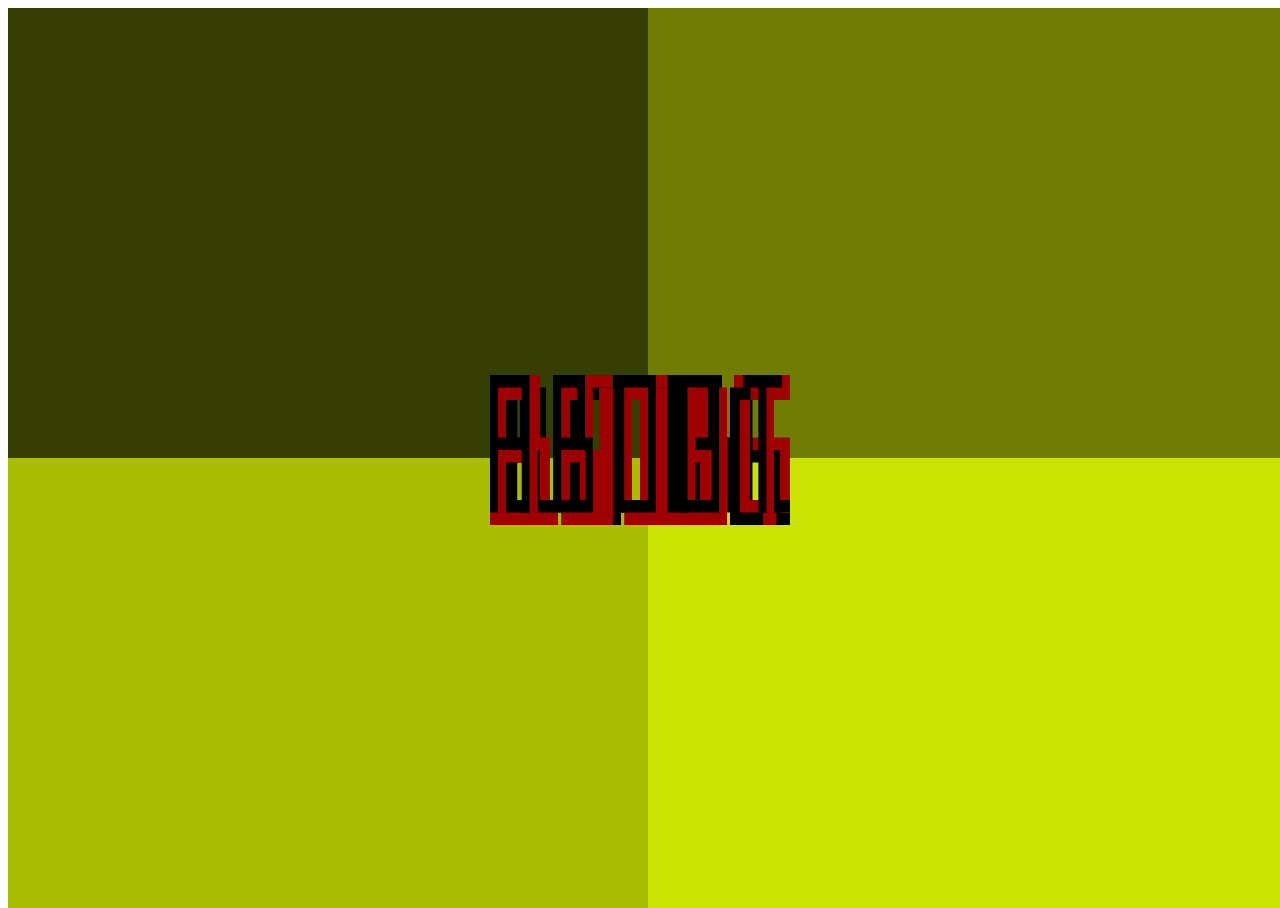
==== index.html @ 00f9cbe2 "1st commit" ====
<!DOCTYPE html>
<html lang="en">

<head>
    <meta charset="utf-8">
    <meta http-equiv="X-UA-Compatible" content="IE=edge, chrome=1">
    <meta name="viewport" content="width=device-width, initial-scale=1">
    <meta name="Nikolaos-Nikiforos Vasilikiotis" content="">
    <meta name="Nick Vasilikiotis" content="">
    <link rel="icon" href="images/favicon.png">
    <title>Home</title>

    <!-- Bootstrap core CSS -->
    <link rel="stylesheet" href="https://maxcdn.bootstrapcdn.com/bootstrap/3.3.6/css/bootstrap.min.css" integrity="sha384-1q8mTJOASx8j1Au+a5WDVnPi2lkFfwwEAa8hDDdjZlpLegxhjVME1fgjWPGmkzs7" rel="stylesheet" crossorigin="anonymous">

    <!-- Custom styles for this template -->
    <link href="styles.css" rel="stylesheet">
    <style></style>

</head>

<body>

    <div class="contents index">
        <div class="col-md-6 quarter" id="block1" onmouseover="altImg(1)" onmouseout="normalImg(1)" style="background-color:#373E01;">
            <a href="index.html"><img class="butts" src="images/Home1.png" alt="Home"></a>
        </div>
        <div class="col-md-6 quarter" id="block2" onmouseover="altImg(2)" onmouseout="normalImg(2)" style="background-color:#707D02;">
            <a href="blog.html"><img class="butts" src="images/Blog1.png" alt="Blog"></a>
        </div>
        <div class="col-md-6 quarter" id="block3" onmouseover="altImg(3)" onmouseout="normalImg(3)" style="background-color:#A9BD03;">
            <a href="portfolio.html"><img class="butts" src="images/lib.png" alt="Portfolio"></a>
        </div>
        <div class="col-md-6 quarter" id="block4" onmouseover="altImg(4)" onmouseout="normalImg(4)" style="background-color:#CBE303;">
            <a href="about.html"><img class="butts" src="images/About.png" alt="About"></a>
        </div>

    </div>


    <!-- jQuery (necessary for Bootstrap's JavaScript plugins) -->
    <script src="https://ajax.googleapis.com/ajax/libs/jquery/1.11.1/jquery.min.js"></script>
    <!-- compiled and minified Bootstrap JavaScript -->
    <script src="https://netdna.bootstrapcdn.com/bootstrap/3.2.0/js/bootstrap.min.js"></script>
    <!-- polyfill magic! -->
    <script src="https://cdn.polyfill.io/v2/polyfill.min.js"></script>
    <!-- Google Analytics -->
    <script>
        (function (i, s, o, g, r, a, m) {
            i['GoogleAnalyticsObject'] = r;
            i[r] = i[r] || function () {
                (i[r].q = i[r].q || []).push(arguments)
            }, i[r].l = 1 * new Date();
            a = s.createElement(o),
                m = s.getElementsByTagName(o)[0];
            a.async = 1;
            a.src = g;
            m.parentNode.insertBefore(a, m)
        })(window, document, 'script', 'https://www.google-analytics.com/analytics.js', 'ga');

        ga('create', 'UA-82405126-2', 'auto');
        ga('send', 'pageview');
    </script>
    <script>
        a = document.getElementById("block1");
        b = document.getElementById("block2");
        c = document.getElementById("block3");
        d = document.getElementById("block4");

        function altImg(x) {
            if (x == 1) {
                a.style.outline = "#000000 solid 6px";
                a.style.zIndex = "4";
                b.style.opacity = 0.95;
                c.style.opacity = 0.95;
                d.style.opacity = 0.95;
            } else if (x == 2) {
                b.style.outline = "#000000 solid 6px";
                b.style.zIndex = "4";
                a.style.opacity = 0.95;
                c.style.opacity = 0.95;
                d.style.opacity = 0.95;
            } else if (x == 3) {
                c.style.outline = "#000000 solid 6px";
                c.style.zIndex = "4";
                a.style.opacity = 0.95;
                b.style.opacity = 0.95;
                d.style.opacity = 0.95;
            } else if (x == 4) {
                d.style.outline = "#000000 solid 6px";
                d.style.zIndex = "4";
                a.style.opacity = 0.95;
                b.style.opacity = 0.95;
                c.style.opacity = 0.95;
            }

            function blockEff() {

            }
        }

        function normalImg() {
            a.style.opacity = 1;
            a.style.outline = "0";
            a.style.zIndex = "0";
            b.style.opacity = 1;
            b.style.outline = "0";
            b.style.zIndex = "0";
            c.style.opacity = 1;
            c.style.outline = "0";
            c.style.zIndex = "0";
            d.style.opacity = 1;
            d.style.outline = "0";
            d.style.zIndex = "0";
        }
    </script>

</body>

</html>
---- styles.css ----
/*

Stylesheet
==========

Author:  Nikolaos-Nikiforos Vasilikiotis
Updated: July 2016
Notes:	 Applicable for index, portfolio, blog, about (html)

*/


/* --------------------------------------
   Global Styles
   -------------------------------------- */

html,
body {
    height: 100%;
    width: 100%;
    text-align: center;
}


/* --------------------------------------
   Layout
   -------------------------------------- */

#showcasing {
    text-align: center;
}

#para_left {
    text-align: left;
}

.quarter {
    width: 50%;
    height: 100%;
    float: left;
}

.contents {
    height: 50%;
    width: 100%;
}

.butts {
    margin: 0;
    position: absolute;
    top: 50%;
    left: 50%;
    transform: translate(-50%, -50%);
    height: 150px;
    width: 300px;
}

.blog {
    background-color: #707D02;
    padding-top: 51px;
}

.portfolio {
    background-color: #A9BD03;
    padding-top: 51px;
}

.about {
    background-color: #CBE303;
    padding-top: 51px;
}

.panel {
    background-color: transparent;
    box-shadow: none;
    margin-top: 20px;
}

.img-circle.avatar {
     border:2px solid black;
}

/* --------------------------------------
   Typography
   -------------------------------------- */


/* --------------------------------------
   Navbar
   -------------------------------------- */

.navbar-default {
    background-color: #373E01;
    border-color: #000000;
}

.navbar-default .navbar-brand {
    color: #000000;
}

.navbar-default .navbar-brand:hover,
.navbar-default .navbar-brand:focus {
    color: #ffffff;
}

.navbar-default .navbar-text {
    color: #000000;
}

.navbar-default .navbar-nav > li > a {
    color: #000000;
}

.navbar-default .navbar-nav > li > a:hover,
.navbar-default .navbar-nav > li > a:focus {
    color: #ffffff;
}

.navbar-default .navbar-nav > .active > a,
.navbar-default .navbar-nav > .active > a:hover,
.navbar-default .navbar-nav > .active > a:focus {
    color: #ffffff;
    background-color: #CBE303;
}

.navbar-default .navbar-nav > .open > a,
.navbar-default .navbar-nav > .open > a:hover,
.navbar-default .navbar-nav > .open > a:focus {
    color: #ffffff;
    background-color: #CBE303;
}

.navbar-default .navbar-toggle {
    border-color: #CBE303;
}

.navbar-default .navbar-toggle:hover,
.navbar-default .navbar-toggle:focus {
    background-color: #CBE303;
}

.navbar-default .navbar-toggle .icon-bar {
    background-color: #000000;
}

.navbar-default .navbar-collapse,
.navbar-default .navbar-form {
    border-color: #000000;
}

.navbar-default .navbar-link {
    color: #000000;
}

.navbar-default .navbar-link:hover {
    color: #ffffff;
}


/* --------------------------------------
   Media Queries
   -------------------------------------- */


/* Portrait & landscape phone */

@media (max-width: 600px) {
    .butts {
        height: 75px;
        width: 150px;
    }
}


/* Landscape phone to portrait tablet */

@media (max-width: 768px) {
    .navbar-default .navbar-nav .open .dropdown-menu > li > a {
        color: #000000;
    }
    .navbar-default .navbar-nav .open .dropdown-menu > li > a:hover,
    .navbar-default .navbar-nav .open .dropdown-menu > li > a:focus {
        color: #ffffff;
    }
    .navbar-default .navbar-nav .open .dropdown-menu > .active > a,
    .navbar-default .navbar-nav .open .dropdown-menu > .active > a:hover,
    .navbar-default .navbar-nav .open .dropdown-menu > .active > a:focus {
        color: #ffffff;
        background-color: #CBE303;
    }
}


/* Large desktop */

@media (min-width: 1200px) {}
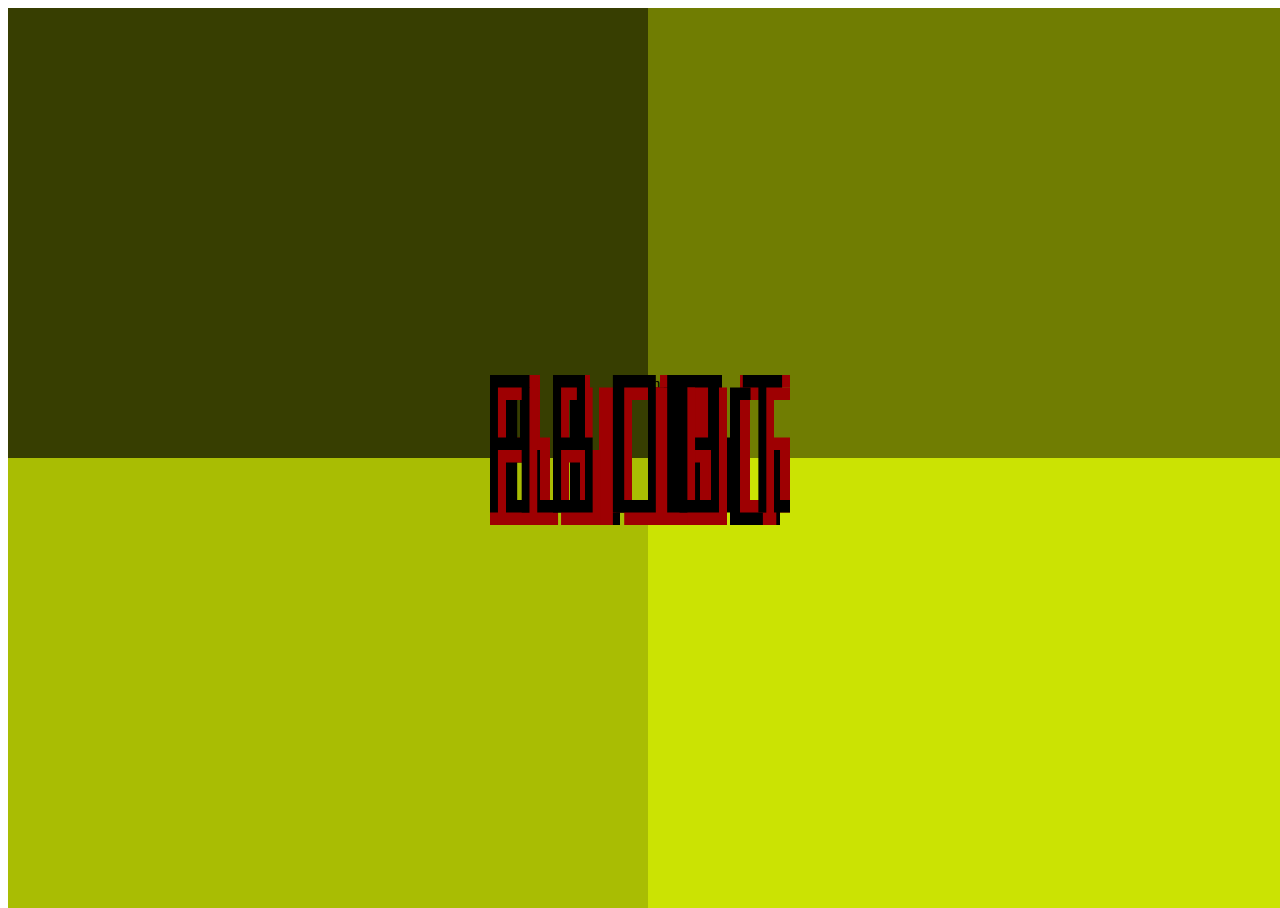
==== commit 533c0960: "CSS changes, Twitter intergration" ====
--- a/index.html
+++ b/index.html
@@ -23,7 +23,7 @@
 
     <div class="contents index">
         <div class="col-md-6 quarter" id="block1" onmouseover="altImg(1)" onmouseout="normalImg(1)" style="background-color:#373E01;">
-            <a href="index.html"><img class="butts" src="images/Home1.png" alt="Home"></a>
+            <img class="butts" src="images/null1.png" alt="Home">
         </div>
         <div class="col-md-6 quarter" id="block2" onmouseover="altImg(2)" onmouseout="normalImg(2)" style="background-color:#707D02;">
             <a href="blog.html"><img class="butts" src="images/Blog1.png" alt="Blog"></a>
--- a/styles.css
+++ b/styles.css
@@ -27,7 +27,7 @@
    -------------------------------------- */
 
 #showcasing {
-    text-align: center;
+    margin: 10px;
 }
 
 #para_left {
@@ -42,7 +42,6 @@
 
 .contents {
     height: 50%;
-    width: 100%;
 }
 
 .butts {
@@ -57,27 +56,33 @@
 
 .blog {
     background-color: #707D02;
-    padding-top: 51px;
+    padding-top: 60px;
 }
 
 .portfolio {
     background-color: #A9BD03;
-    padding-top: 51px;
+    padding-top: 60px;
 }
 
 .about {
     background-color: #CBE303;
-    padding-top: 51px;
+    padding-top: 60px;
 }
 
 .panel {
     background-color: transparent;
     box-shadow: none;
-    margin-top: 20px;
+    text-align: center;
+    margin-bottom: 0px;
+    margin-top: 0px;
 }
 
 .img-circle.avatar {
      border:2px solid black;
+}
+
+.img-circle {
+    margin-bottom: 20px;
 }
 
 /* --------------------------------------
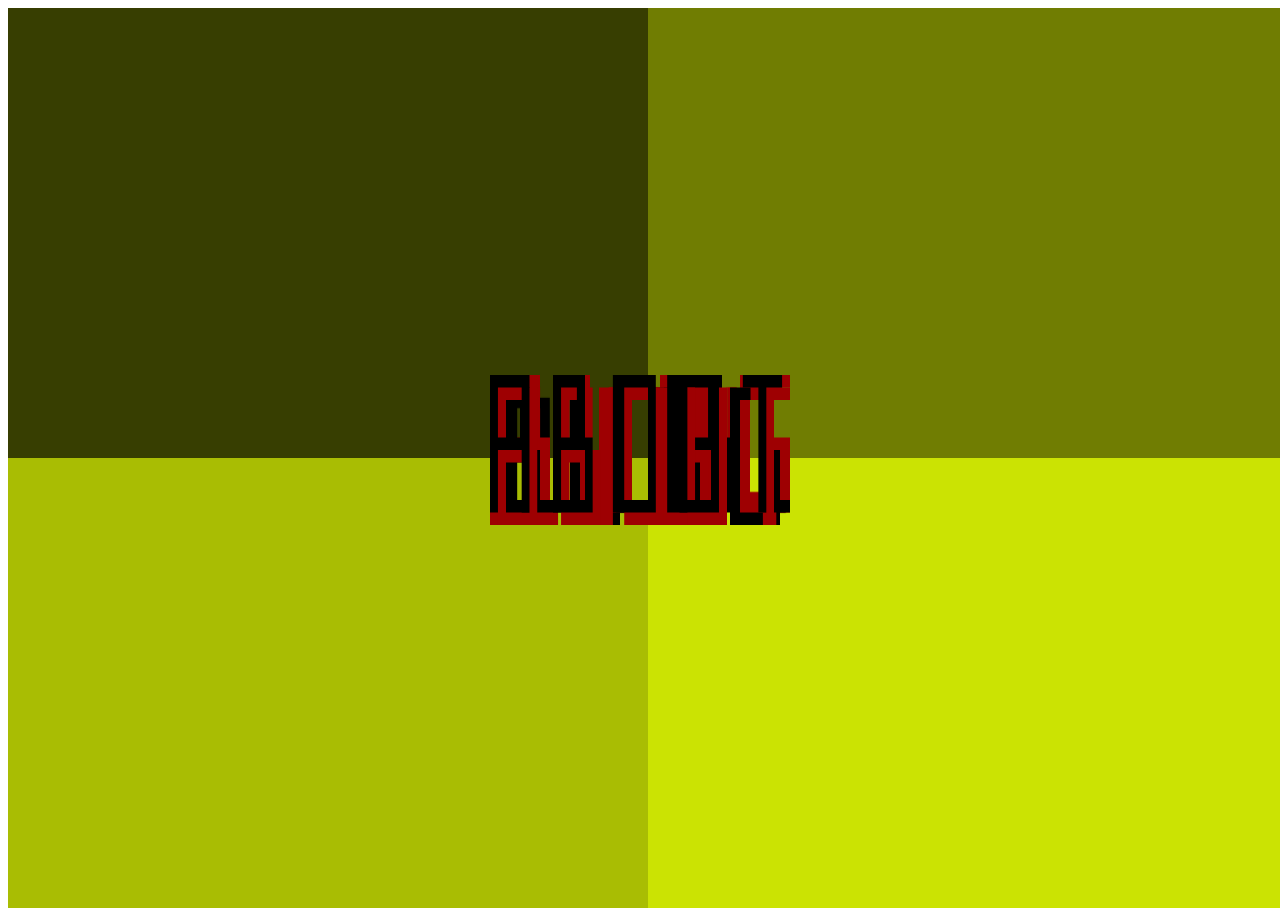
==== commit 5a449dd8: "more css" ====
--- a/index.html
+++ b/index.html
@@ -14,7 +14,7 @@
     <link rel="stylesheet" href="https://maxcdn.bootstrapcdn.com/bootstrap/3.3.6/css/bootstrap.min.css" integrity="sha384-1q8mTJOASx8j1Au+a5WDVnPi2lkFfwwEAa8hDDdjZlpLegxhjVME1fgjWPGmkzs7" rel="stylesheet" crossorigin="anonymous">
 
     <!-- Custom styles for this template -->
-    <link href="styles.css" rel="stylesheet">
+    <link href="css/styles.css" rel="stylesheet">
     <style></style>
 
 </head>
--- a/css/styles.css
+++ b/css/styles.css
@@ -0,0 +1,210 @@
+/*
+
+Stylesheet
+==========
+
+Author:  Nikolaos-Nikiforos Vasilikiotis
+Updated: July 2016
+Notes:	 Applicable for index, portfolio, blog, about (html)
+
+*/
+
+
+/* --------------------------------------
+   Global Styles
+   -------------------------------------- */
+
+html,
+body {
+    height: 100%;
+    width: 100%;
+    text-align: center;
+}
+
+/* --------------------------------------
+   Layout
+   -------------------------------------- */
+
+#showcasing {
+    margin: 10px;
+}
+
+#para_left {
+    text-align: left;
+}
+
+.quarter {
+    width: 50%;
+    height: 100%;
+    float: left;
+}
+
+.contents {
+    height: 50%;
+}
+
+.butts {
+    margin: 0;
+    position: absolute;
+    top: 50%;
+    left: 50%;
+    transform: translate(-50%, -50%);
+    height: 150px;
+    width: 300px;
+}
+
+.blog {
+    background-color: #707D02;
+    padding-top: 60px;
+}
+
+.portfolio {
+    background-color: #A9BD03;
+    padding-top: 60px;
+}
+
+.about {
+    background-color: #CBE303;
+    padding-top: 60px;
+}
+
+.panel {
+    background-color: transparent;
+    box-shadow: none;
+    text-align: center;
+    margin-bottom: 0px;
+    margin-top: 0px;
+}
+
+.img-circle.avatar {
+    border: 2px solid #373E01;
+}
+
+.img-circle {
+    margin-bottom: 20px;
+}
+
+
+/* --------------------------------------
+   Typography
+   -------------------------------------- */
+h1, h2, h3 {
+   font-family: 'VT323', monospace;
+    color: black;
+}
+
+p {
+    font-family: 'Titillium Web', sans-serif;
+    color: black;
+    font-size: 16px;
+}
+
+/* --------------------------------------
+   Navbar
+   -------------------------------------- */
+
+.navbar-default {
+    background-color: #373E01;
+    border-color: #000000;
+}
+
+.navbar-default .navbar-brand {
+    color: #000000;
+}
+
+.navbar-default .navbar-brand:hover,
+.navbar-default .navbar-brand:focus {
+    color: #ffffff;
+}
+
+.navbar-default .navbar-text {
+    color: #000000;
+}
+
+.navbar-default .navbar-nav > li > a {
+    color: #000000;
+}
+
+.navbar-default .navbar-nav > li > a:hover,
+.navbar-default .navbar-nav > li > a:focus {
+    color: #ffffff;
+}
+
+.navbar-default .navbar-nav > .active > a,
+.navbar-default .navbar-nav > .active > a:hover,
+.navbar-default .navbar-nav > .active > a:focus {
+    color: #ffffff;
+    background-color: #CBE303;
+}
+
+.navbar-default .navbar-nav > .open > a,
+.navbar-default .navbar-nav > .open > a:hover,
+.navbar-default .navbar-nav > .open > a:focus {
+    color: #ffffff;
+    background-color: #CBE303;
+}
+
+.navbar-default .navbar-toggle {
+    border-color: #CBE303;
+}
+
+.navbar-default .navbar-toggle:hover,
+.navbar-default .navbar-toggle:focus {
+    background-color: #CBE303;
+}
+
+.navbar-default .navbar-toggle .icon-bar {
+    background-color: #000000;
+}
+
+.navbar-default .navbar-collapse,
+.navbar-default .navbar-form {
+    border-color: #000000;
+}
+
+.navbar-default .navbar-link {
+    color: #000000;
+}
+
+.navbar-default .navbar-link:hover {
+    color: #ffffff;
+}
+
+
+/* --------------------------------------
+   Media Queries
+   -------------------------------------- */
+
+
+/* Portrait & landscape phone */
+
+@media (max-width: 600px) {
+    .butts {
+        height: 75px;
+        width: 150px;
+    }
+}
+
+
+/* Landscape phone to portrait tablet */
+
+@media (max-width: 768px) {
+    .navbar-default .navbar-nav .open .dropdown-menu > li > a {
+        color: #000000;
+    }
+    .navbar-default .navbar-nav .open .dropdown-menu > li > a:hover,
+    .navbar-default .navbar-nav .open .dropdown-menu > li > a:focus {
+        color: #ffffff;
+    }
+    .navbar-default .navbar-nav .open .dropdown-menu > .active > a,
+    .navbar-default .navbar-nav .open .dropdown-menu > .active > a:hover,
+    .navbar-default .navbar-nav .open .dropdown-menu > .active > a:focus {
+        color: #ffffff;
+        background-color: #CBE303;
+    }
+}
+
+
+/* Large desktop */
+
+@media (min-width: 1200px) {}
